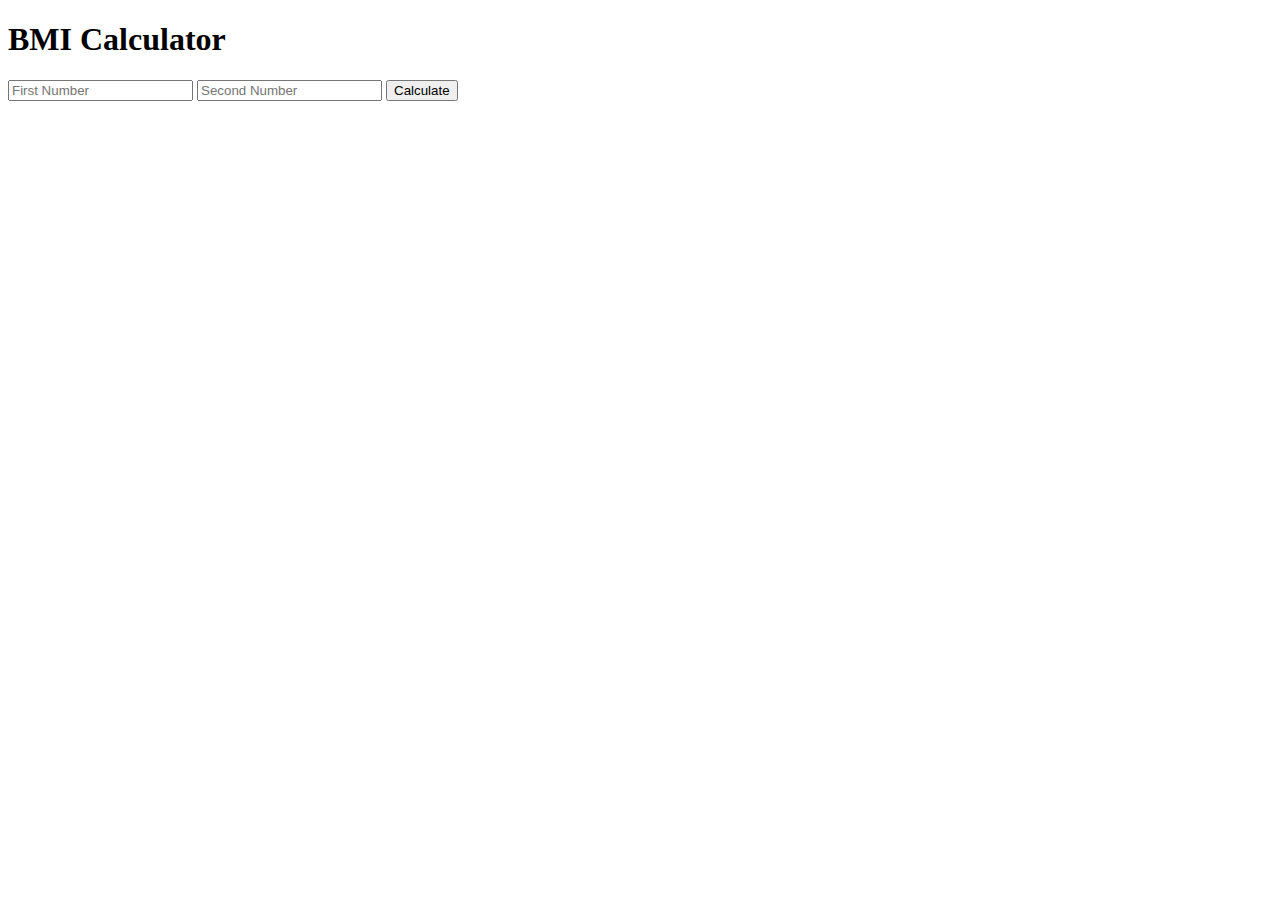
==== index.html @ 43deaa7c "initial commit" ====
<!DOCTYPE html>
<html lang="en" dir="ltr">
  <head>
    <meta charset="utf-8">
    <title>BMI Calculator</title>
  </head>
  <body>
    <h1>BMI Calculator</h1>
    <form action="index.html" method="post">
      <input type="text" name="num1" placeholder="First Number">
      <input type="text" name="num2" placeholder="Second Number">
      <button type="submit" name="submit">Calculate</button>
    </form>
  </body>
</html>
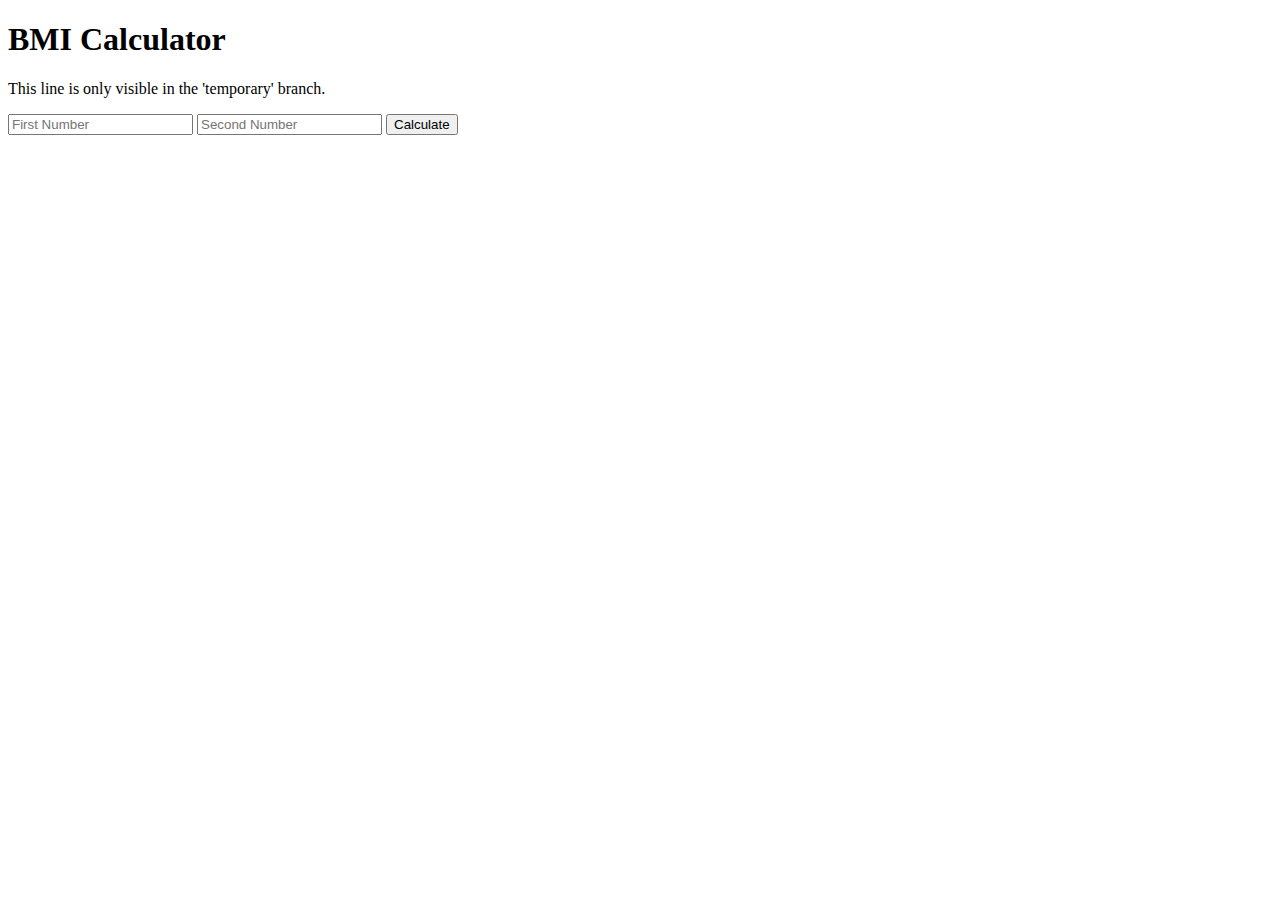
==== commit 725cb116: "altered index.html file on the temporary branch." ====
--- a/index.html
+++ b/index.html
@@ -6,6 +6,7 @@
   </head>
   <body>
     <h1>BMI Calculator</h1>
+    <p>This line is only visible in the 'temporary' branch.</p>
     <form action="index.html" method="post">
       <input type="text" name="num1" placeholder="First Number">
       <input type="text" name="num2" placeholder="Second Number">
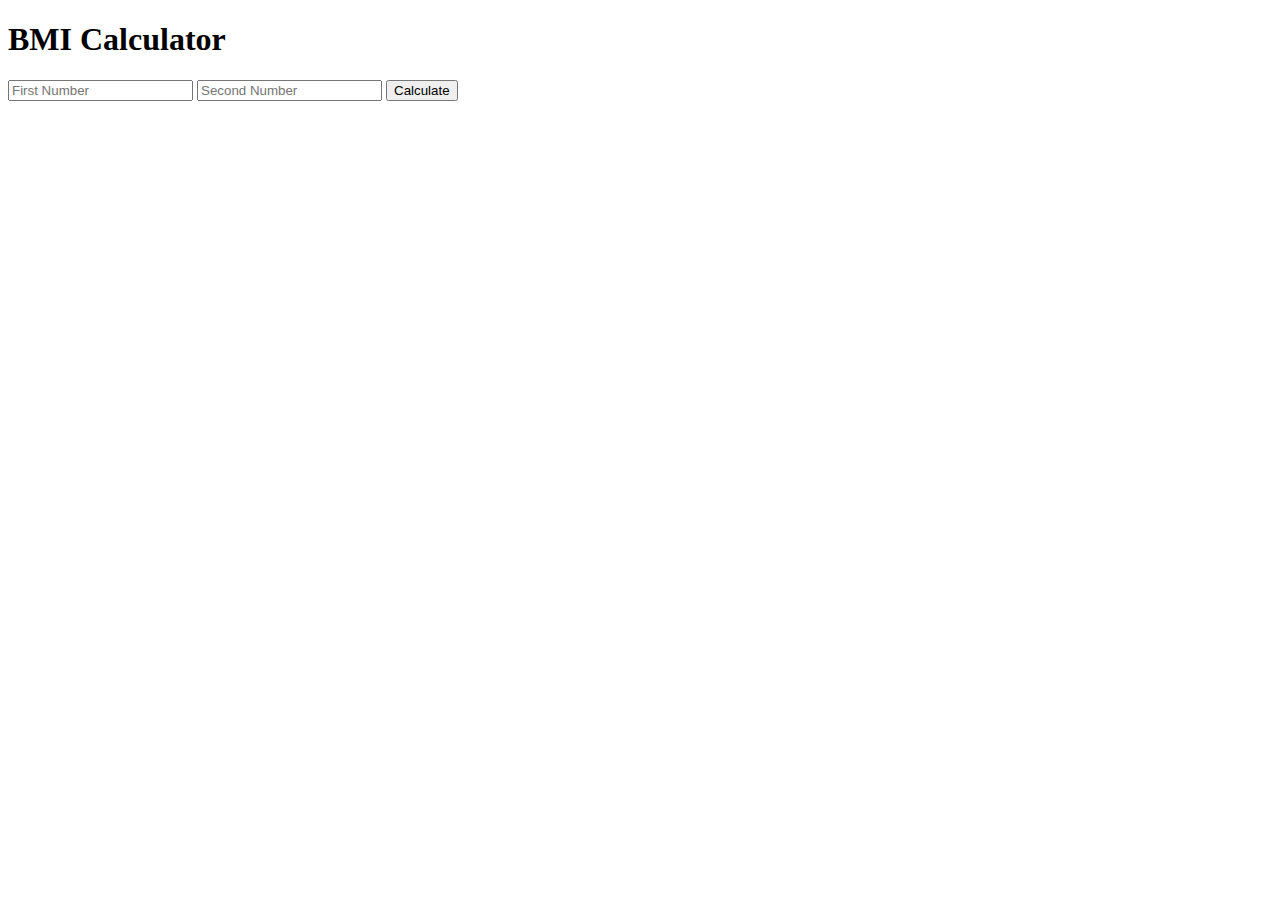
==== commit 1b496ae1: "added BMI calculator." ====
--- a/index.html
+++ b/index.html
@@ -6,8 +6,7 @@
   </head>
   <body>
     <h1>BMI Calculator</h1>
-    <p>This line is only visible in the 'temporary' branch.</p>
-    <form action="index.html" method="post">
+    <form action="/" method="post">
       <input type="text" name="num1" placeholder="First Number">
       <input type="text" name="num2" placeholder="Second Number">
       <button type="submit" name="submit">Calculate</button>
